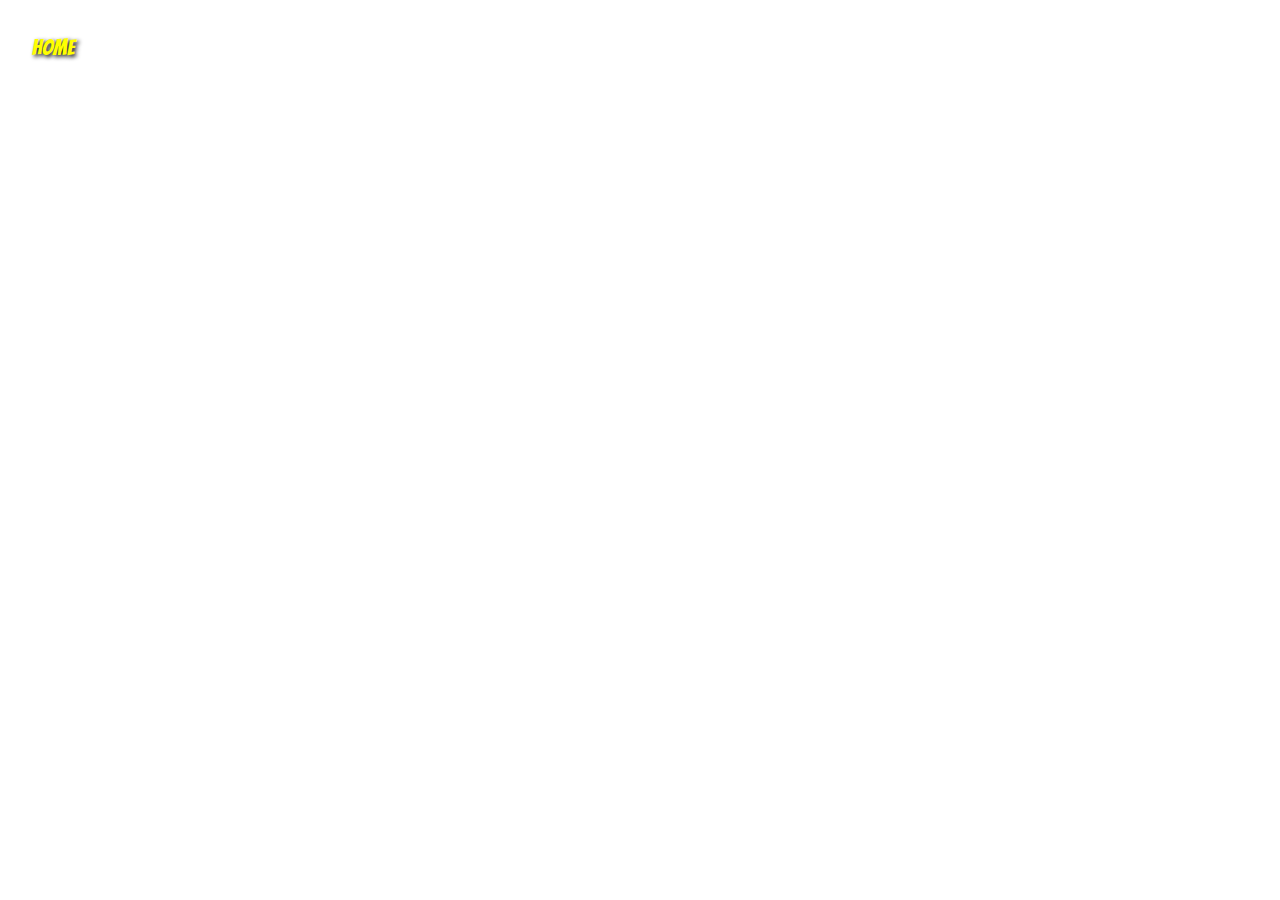
==== highscores.html @ 15c5b4ee "layout and boilerplate html" ====
<!DOCTYPE html>
<html lang="en">
  <head>
    <meta charset="UTF-8" />
    <meta http-equiv="X-UA-Compatible" content="IE=edge" />
    <meta name="viewport" content="width=device-width, initial-scale=1.0" />
    <link rel="preconnect" href="https://fonts.googleapis.com" />
    <link rel="preconnect" href="https://fonts.gstatic.com" crossorigin />
    <link
      href="https://fonts.googleapis.com/css2?family=Bangers&display=swap"
      rel="stylesheet"
    />
    <link rel="stylesheet" href="./assets/css/styles.css" />
    <title>Code Quiz | Highscores</title>
  </head>
  <body>
    <header class="header">
      <nav class="nav-container">
        <div class="nav-item">
          <a href="./index.html">Home</a>
        </div>
      </nav>
    </header>
    <script src="./assets/js/highscores.js"></script>
  </body>
</html>
---- assets/css/styles.css ----
:root {
  --alert-success-text: #0f5132;
  --alert-success-background: #d1e7dd;
  --alert-success-border: #badbcc;
  --alert-danger-text: #842029;
  --alert-danger-background: #f8d7da;
  --alert-danger-border: #f5c2c7;
}

* {
  box-sizing: border-box;
}

body {
  margin: 0;
  font-family: "Bangers", cursive;
  line-height: 1.4;
  font-size: 10px;
  color: yellow;
  text-shadow: 2px 2px 4px black;
}

.header {
  color: var(--lemon-meringue);
  font-size: 1.4rem;
  background-color: var(--prussian-blue);
}

.nav-container {
  display: flex;
  flex-direction: row;
  justify-content: space-between;
}

.nav-item {
  padding: 2rem;
}

.nav-item a {
  text-decoration: none;
  color: var(--lemon-meringue);
}

.main {
  font-size: 1rem;
}

.container {
  margin: 0 2rem;
  padding: 4rem;
}

.start-container {
  text-align: center;
}

.title {
  font-size: 3rem;
  font-weight: 400;
}

.btn {
  padding: 1rem 1.5rem;
  border: none;
  border-radius: 0.4rem;
  font-size: 1rem;
  letter-spacing: 0.2rem;
  font-weight: 600;
  background-color: var(--lemon-meringue);
  color: #000;
}

.btn:hover {
  background-color: var(--maximum-yellow-red);
  cursor: pointer;
  color: #fff;
}

.question-container {
  text-align: center;
}

.question {
  font-size: 1.2rem;
  font-weight: 400;
  margin-bottom: 4rem;
}

.options-container {
  display: flex;
  flex-direction: column;
  margin: 1rem 2rem;
}

.option-item {
  margin: 1rem 0;
  padding: 1rem;
  background-color: var(--prussian-blue);
  color: #fff;
  border: none;
  border-radius: 0.2rem;
  font-size: 1rem;
  letter-spacing: 0.1rem;
}

.option-item:hover {
  background-color: var(--maximum-yellow-red);
  cursor: pointer;
  color: #000;
}

.answer-alert {
  position: relative;
  padding: 1rem 1rem;
  margin-bottom: 1rem;
  border: 1px solid transparent;
  border-radius: 0.25rem;
}

.answer-alert-success {
  color: var(--alert-success-text);
  background-color: var(--alert-success-background);
  border-color: var(--alert-success-border);
}

.answer-alert-danger {
  color: var(--alert-danger-text);
  background-color: var(--alert-danger-background);
  border-color: var(--alert-danger-border);
}

.score-form {
  text-align: center;
  background-color: var(--prussian-blue);
  color: var(--lemon-meringue);
  margin-top: 4rem;
}

.form-container {
  display: flex;
  flex-direction: column;
}

.form-item {
  margin: 1rem 0;
}

.form-item input {
  padding: 1rem 0.5rem;
  font-size: 1rem;
  width: 75%;
}

.game-over {
  text-align: center;
  background-color: var(--prussian-blue);
  color: var(--lemon-meringue);
  margin-top: 4rem;
}

@media screen and (max-width: 576px) {
  .nav-container {
    flex-direction: column;
    align-items: center;
  }

  .container {
    margin: 4rem 1rem;
    padding: 2rem;
  }

  .form-item input {
    width: 100%;
  }
}
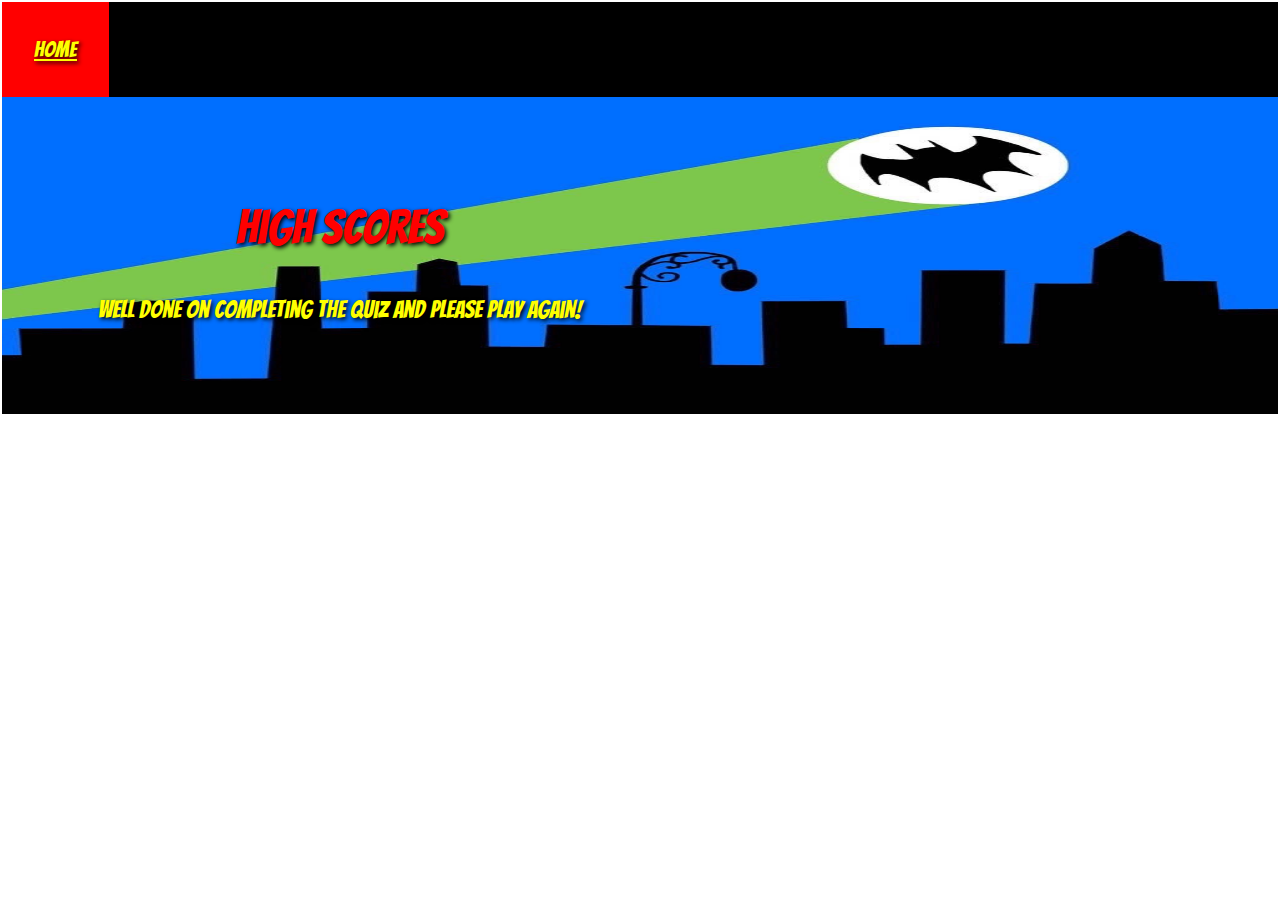
==== commit 5f2ce1f3: "layout changes" ====
--- a/highscores.html
+++ b/highscores.html
@@ -22,5 +22,14 @@
       </nav>
     </header>
     <script src="./assets/js/highscores.js"></script>
+     <div id="alert-container"></div>
+
+    <main class="main" id="main-container">
+      <indiv class="container start-container" id="start-container">
+        <h1 class="title">High Scores</h1>
+        <p>
+          Well Done on completing the quiz and please play again!
+        </p>
+    </div>
   </body>
 </html>
--- a/assets/css/styles.css
+++ b/assets/css/styles.css
@@ -1,10 +1,10 @@
 :root {
-  --alert-success-text: #0f5132;
-  --alert-success-background: #d1e7dd;
-  --alert-success-border: #badbcc;
-  --alert-danger-text: #842029;
-  --alert-danger-background: #f8d7da;
-  --alert-danger-border: #f5c2c7;
+  --alert-success-text: red;
+  --alert-success-background: green;
+  --alert-success-border: green;
+  --alert-danger-text: green;
+  --alert-danger-background: red;
+  --alert-danger-border: red;
 }
 
 * {
@@ -12,7 +12,7 @@
 }
 
 body {
-  margin: 0;
+  margin: 2px;
   font-family: "Bangers", cursive;
   line-height: 1.4;
   font-size: 10px;
@@ -20,10 +20,26 @@
   text-shadow: 2px 2px 4px black;
 }
 
+h1 {
+  color: red;
+}
+
+p {
+  font-size: x-large;
+}
+
+#title {
+  font-size: x-large;
+}
+
+.options {
+  font-size: x-large;
+}
+
 .header {
-  color: var(--lemon-meringue);
+  color: yellow;
   font-size: 1.4rem;
-  background-color: var(--prussian-blue);
+  background-color: black;
 }
 
 .nav-container {
@@ -34,20 +50,34 @@
 
 .nav-item {
   padding: 2rem;
+  color: yellow;
+  background-color: red;
 }
 
 .nav-item a {
-  text-decoration: none;
-  color: var(--lemon-meringue);
+  background-color: red;
+  cursor: pointer;
+  color:yellow;
+}
+
+.nav-item a:hover {
+  background-color: yellow;
+  cursor: pointer;
+  color:red;
 }
 
 .main {
   font-size: 1rem;
+  background-image: url(/assets/images/batman-background-quiz.jpeg);
+  background-repeat: round;
+  margin: 0;
+  display: block;
+  display: flex;
 }
 
 .container {
   margin: 0 2rem;
-  padding: 4rem;
+  padding: 4rem;  
 }
 
 .start-container {
@@ -61,19 +91,19 @@
 
 .btn {
   padding: 1rem 1.5rem;
-  border: none;
   border-radius: 0.4rem;
   font-size: 1rem;
   letter-spacing: 0.2rem;
   font-weight: 600;
-  background-color: var(--lemon-meringue);
-  color: #000;
+  background-color: red;
+  border-style: solid;
+  color:yellow;
 }
 
 .btn:hover {
-  background-color: var(--maximum-yellow-red);
-  cursor: pointer;
-  color: #fff;
+  background-color: yellow;
+  cursor: pointer;
+  color: red;
 }
 
 .question-container {
@@ -95,18 +125,18 @@
 .option-item {
   margin: 1rem 0;
   padding: 1rem;
-  background-color: var(--prussian-blue);
-  color: #fff;
-  border: none;
+  background-color: red;
+  color: yellow;
+  border-color: black;
   border-radius: 0.2rem;
   font-size: 1rem;
   letter-spacing: 0.1rem;
 }
 
 .option-item:hover {
-  background-color: var(--maximum-yellow-red);
-  cursor: pointer;
-  color: #000;
+  background-color:yellow;
+  cursor: pointer;
+  color: red;
 }
 
 .answer-alert {
@@ -118,7 +148,10 @@
 }
 
 .answer-alert-success {
-  color: var(--alert-success-text);
+  color: var(--alerdisplay: flex;
+  flex-direction: row;
+  justify-content: space-between;
+};
   background-color: var(--alert-success-background);
   border-color: var(--alert-success-border);
 }
@@ -131,8 +164,8 @@
 
 .score-form {
   text-align: center;
-  background-color: var(--prussian-blue);
-  color: var(--lemon-meringue);
+  background-color:yellow;
+  color: red;
   margin-top: 4rem;
 }
 
@@ -147,15 +180,15 @@
 
 .form-item input {
   padding: 1rem 0.5rem;
-  font-size: 1rem;
+  font-size: 4rem;
   width: 75%;
 }
 
 .game-over {
   text-align: center;
-  background-color: var(--prussian-blue);
-  color: var(--lemon-meringue);
+  background-color: yellow;
   margin-top: 4rem;
+  color: red;
 }
 
 @media screen and (max-width: 576px) {
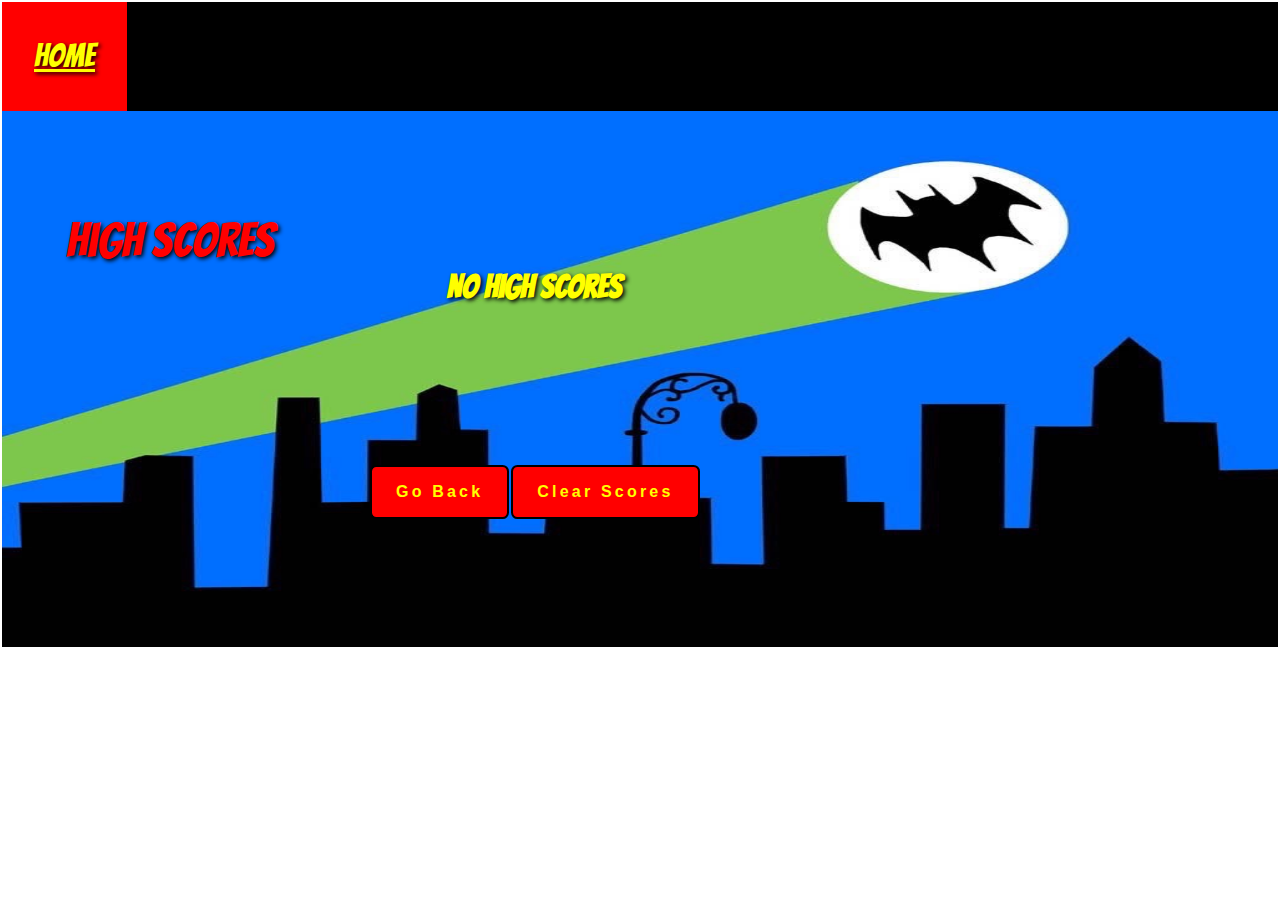
==== commit 6a346103: "layout changes" ====
--- a/highscores.html
+++ b/highscores.html
@@ -4,14 +4,12 @@
     <meta charset="UTF-8" />
     <meta http-equiv="X-UA-Compatible" content="IE=edge" />
     <meta name="viewport" content="width=device-width, initial-scale=1.0" />
-    <link rel="preconnect" href="https://fonts.googleapis.com" />
-    <link rel="preconnect" href="https://fonts.gstatic.com" crossorigin />
     <link
       href="https://fonts.googleapis.com/css2?family=Bangers&display=swap"
       rel="stylesheet"
     />
     <link rel="stylesheet" href="./assets/css/styles.css" />
-    <title>Code Quiz | Highscores</title>
+    <title>Batman Code Quiz Highscores</title>
   </head>
   <body>
     <header class="header">
@@ -21,15 +19,22 @@
         </div>
       </nav>
     </header>
+    <main id="main-container">
+      <div class="container start-container" id="start-container">
+        <div>
+          <h1 class="title">High Scores</h1>
+          </div>
+      <div>
+        <div id="high-scores"></div>
+        <div class="container btn-container">
+        <button class="btn" id="go-back-btn">Go Back</button>
+        <button class="btn" id="clear-scores-btn">Clear Scores</button>
+      </div>
+      
+      </div>
+    </main>
     <script src="./assets/js/highscores.js"></script>
-     <div id="alert-container"></div>
-
-    <main class="main" id="main-container">
-      <indiv class="container start-container" id="start-container">
-        <h1 class="title">High Scores</h1>
-        <p>
-          Well Done on completing the quiz and please play again!
-        </p>
-    </div>
   </body>
 </html>
+
+<link rel="stylesheet" href="./assets/css/styles.css" />
--- a/assets/css/styles.css
+++ b/assets/css/styles.css
@@ -1,10 +1,12 @@
 :root {
-  --alert-success-text: red;
+  --mmain-yellow: yellow;
+  --main-red: red;
+  --alert-success-text: white;
   --alert-success-background: green;
-  --alert-success-border: green;
-  --alert-danger-text: green;
+  --alert-success-border: black;
+  --alert-danger-text: white;
   --alert-danger-background: red;
-  --alert-danger-border: red;
+  --alert-danger-border: black;
 }
 
 * {
@@ -24,6 +26,11 @@
   color: red;
 }
 
+h2 {
+  color: yellow;
+  font-size: 2rem;
+}
+
 p {
   font-size: x-large;
 }
@@ -34,11 +41,12 @@
 
 .options {
   font-size: x-large;
+  text-align: center;
 }
 
 .header {
   color: yellow;
-  font-size: 1.4rem;
+  font-size: 2rem;
   background-color: black;
 }
 
@@ -58,6 +66,7 @@
   background-color: red;
   cursor: pointer;
   color:yellow;
+  font-size: 2rem;
 }
 
 .nav-item a:hover {
@@ -75,6 +84,15 @@
   display: flex;
 }
 
+.main-container {
+  font-size: 1rem;
+  background-image: url(/assets/images/batman-background-quiz.jpeg);
+  background-repeat: round;
+  margin: 0;
+  display: block;
+  display: flex;
+}
+
 .container {
   margin: 0 2rem;
   padding: 4rem;  
@@ -82,11 +100,17 @@
 
 .start-container {
   text-align: center;
+  background-image: url(/assets/images/batman-background-quiz.jpeg);
+  background-repeat: round;
+  margin: 0;
+  display: block;
+  display: flex;
 }
 
 .title {
   font-size: 3rem;
   font-weight: 400;
+  text-align: center;
 }
 
 .btn {
@@ -111,7 +135,7 @@
 }
 
 .question {
-  font-size: 1.2rem;
+  font-size: 3rem;
   font-weight: 400;
   margin-bottom: 4rem;
 }
@@ -129,7 +153,7 @@
   color: yellow;
   border-color: black;
   border-radius: 0.2rem;
-  font-size: 1rem;
+  font-size: 2rem;
   letter-spacing: 0.1rem;
 }
 
@@ -172,6 +196,7 @@
 .form-container {
   display: flex;
   flex-direction: column;
+  background-color: red;
 }
 
 .form-item {
@@ -188,7 +213,8 @@
   text-align: center;
   background-color: yellow;
   margin-top: 4rem;
-  color: red;
+  background-color: red;
+  font-size: 4rem;
 }
 
 @media screen and (max-width: 576px) {
--- a/assets/css/styles.css
+++ b/assets/css/styles.css
@@ -1,10 +1,12 @@
 :root {
-  --alert-success-text: red;
+  --mmain-yellow: yellow;
+  --main-red: red;
+  --alert-success-text: white;
   --alert-success-background: green;
-  --alert-success-border: green;
-  --alert-danger-text: green;
+  --alert-success-border: black;
+  --alert-danger-text: white;
   --alert-danger-background: red;
-  --alert-danger-border: red;
+  --alert-danger-border: black;
 }
 
 * {
@@ -24,6 +26,11 @@
   color: red;
 }
 
+h2 {
+  color: yellow;
+  font-size: 2rem;
+}
+
 p {
   font-size: x-large;
 }
@@ -34,11 +41,12 @@
 
 .options {
   font-size: x-large;
+  text-align: center;
 }
 
 .header {
   color: yellow;
-  font-size: 1.4rem;
+  font-size: 2rem;
   background-color: black;
 }
 
@@ -58,6 +66,7 @@
   background-color: red;
   cursor: pointer;
   color:yellow;
+  font-size: 2rem;
 }
 
 .nav-item a:hover {
@@ -75,6 +84,15 @@
   display: flex;
 }
 
+.main-container {
+  font-size: 1rem;
+  background-image: url(/assets/images/batman-background-quiz.jpeg);
+  background-repeat: round;
+  margin: 0;
+  display: block;
+  display: flex;
+}
+
 .container {
   margin: 0 2rem;
   padding: 4rem;  
@@ -82,11 +100,17 @@
 
 .start-container {
   text-align: center;
+  background-image: url(/assets/images/batman-background-quiz.jpeg);
+  background-repeat: round;
+  margin: 0;
+  display: block;
+  display: flex;
 }
 
 .title {
   font-size: 3rem;
   font-weight: 400;
+  text-align: center;
 }
 
 .btn {
@@ -111,7 +135,7 @@
 }
 
 .question {
-  font-size: 1.2rem;
+  font-size: 3rem;
   font-weight: 400;
   margin-bottom: 4rem;
 }
@@ -129,7 +153,7 @@
   color: yellow;
   border-color: black;
   border-radius: 0.2rem;
-  font-size: 1rem;
+  font-size: 2rem;
   letter-spacing: 0.1rem;
 }
 
@@ -172,6 +196,7 @@
 .form-container {
   display: flex;
   flex-direction: column;
+  background-color: red;
 }
 
 .form-item {
@@ -188,7 +213,8 @@
   text-align: center;
   background-color: yellow;
   margin-top: 4rem;
-  color: red;
+  background-color: red;
+  font-size: 4rem;
 }
 
 @media screen and (max-width: 576px) {
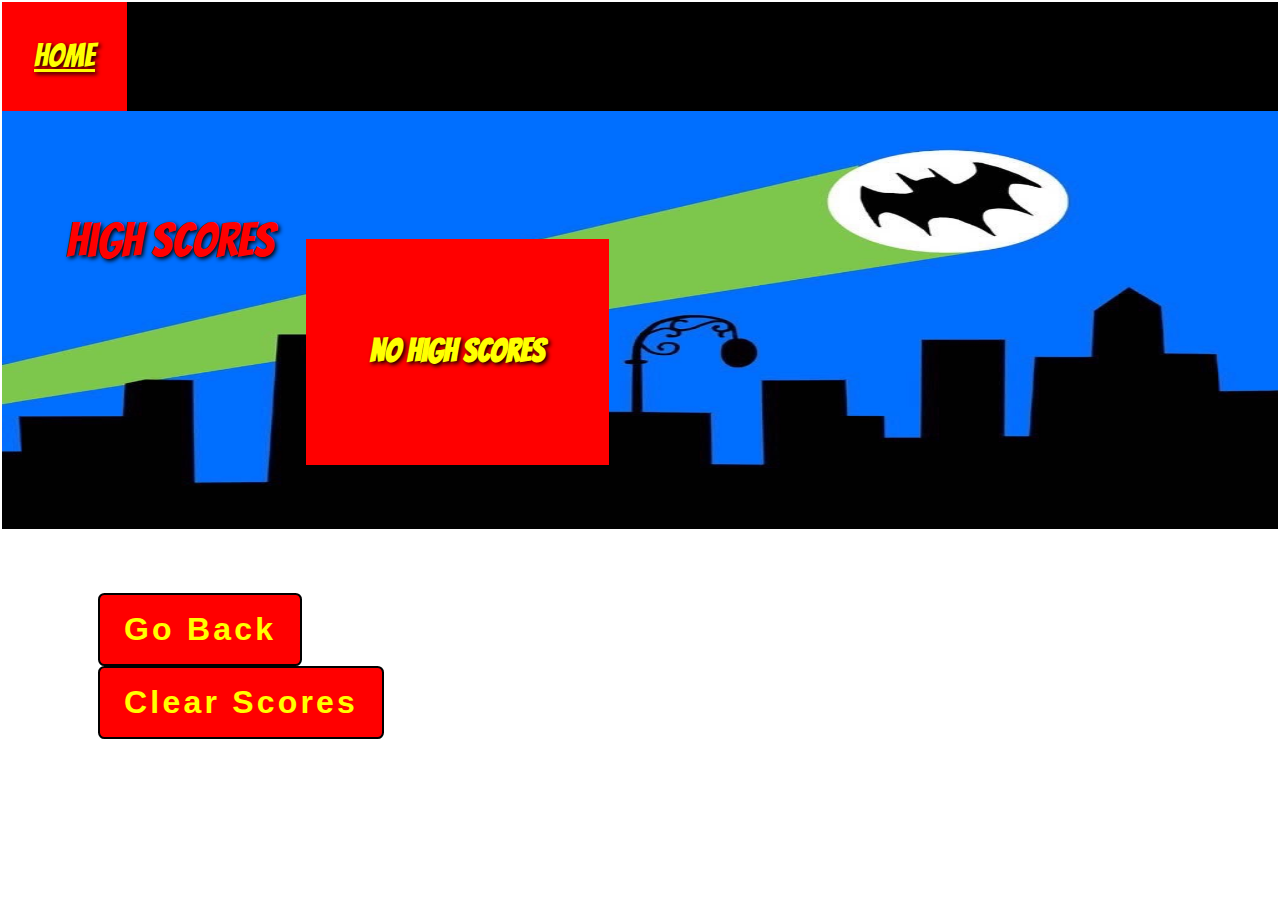
==== commit b62f656a: "updated readme" ====
--- a/highscores.html
+++ b/highscores.html
@@ -9,7 +9,7 @@
       rel="stylesheet"
     />
     <link rel="stylesheet" href="./assets/css/styles.css" />
-    <title>Batman Code Quiz Highscores</title>
+    <title>Batman Quiz Highscores</title>
   </head>
   <body>
     <header class="header">
@@ -21,20 +21,18 @@
     </header>
     <main id="main-container">
       <div class="container start-container" id="start-container">
+        <h1 class="title">High Scores</h1>
+        <div id="high-scores"></div>
+      </div>
+      <div class="container btn-container">
         <div>
-          <h1 class="title">High Scores</h1>
-          </div>
-      <div>
-        <div id="high-scores"></div>
-        <div class="container btn-container">
-        <button class="btn" id="go-back-btn">Go Back</button>
-        <button class="btn" id="clear-scores-btn">Clear Scores</button>
-      </div>
-      
+          <button class="btn" id="go-back-btn">Go Back</button>
+        </div>
+        <div>
+          <button class="btn" id="clear-scores-btn">Clear Scores</button>
+        </div>
       </div>
     </main>
     <script src="./assets/js/highscores.js"></script>
   </body>
 </html>
-
-<link rel="stylesheet" href="./assets/css/styles.css" />
--- a/assets/css/styles.css
+++ b/assets/css/styles.css
@@ -1,5 +1,5 @@
 :root {
-  --mmain-yellow: yellow;
+  --main-yellow: yellow;
   --main-red: red;
   --alert-success-text: white;
   --alert-success-background: green;
@@ -32,7 +32,7 @@
 }
 
 p {
-  font-size: x-large;
+  font-size: 1.5;
 }
 
 #title {
@@ -65,18 +65,18 @@
 .nav-item a {
   background-color: red;
   cursor: pointer;
-  color:yellow;
+  color: yellow;
   font-size: 2rem;
 }
 
 .nav-item a:hover {
   background-color: yellow;
   cursor: pointer;
-  color:red;
+  color: red;
 }
 
 .main {
-  font-size: 1rem;
+  font-size: 2rem;
   background-image: url(/assets/images/batman-background-quiz.jpeg);
   background-repeat: round;
   margin: 0;
@@ -95,7 +95,7 @@
 
 .container {
   margin: 0 2rem;
-  padding: 4rem;  
+  padding: 4rem;
 }
 
 .start-container {
@@ -116,12 +116,12 @@
 .btn {
   padding: 1rem 1.5rem;
   border-radius: 0.4rem;
-  font-size: 1rem;
+  font-size: 2rem;
   letter-spacing: 0.2rem;
   font-weight: 600;
   background-color: red;
   border-style: solid;
-  color:yellow;
+  color: yellow;
 }
 
 .btn:hover {
@@ -158,7 +158,7 @@
 }
 
 .option-item:hover {
-  background-color:yellow;
+  background-color: yellow;
   cursor: pointer;
   color: red;
 }
@@ -167,15 +167,12 @@
   position: relative;
   padding: 1rem 1rem;
   margin-bottom: 1rem;
-  border: 1px solid transparent;
+  border: 1px solid;
   border-radius: 0.25rem;
 }
 
 .answer-alert-success {
-  color: var(--alerdisplay: flex;
-  flex-direction: row;
-  justify-content: space-between;
-};
+  color: var(--alert-success-text);
   background-color: var(--alert-success-background);
   border-color: var(--alert-success-border);
 }
@@ -188,8 +185,8 @@
 
 .score-form {
   text-align: center;
-  background-color:yellow;
-  color: red;
+  background-color: var(--main-red);
+  color: var(--main-yellow);
   margin-top: 4rem;
 }
 
@@ -206,7 +203,7 @@
 .form-item input {
   padding: 1rem 0.5rem;
   font-size: 4rem;
-  width: 75%;
+  width: 100%;
 }
 
 .game-over {
